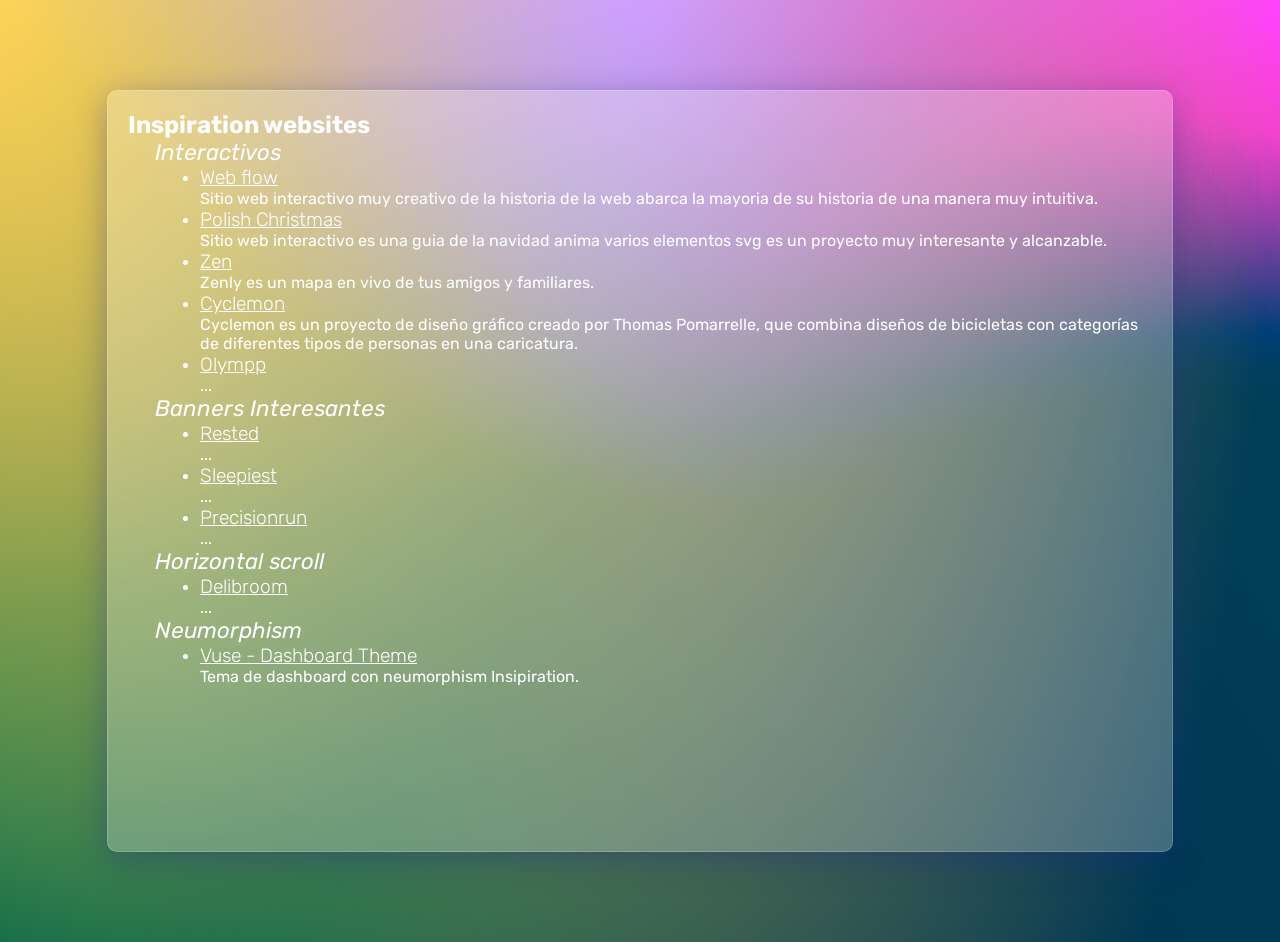
==== index.html @ c93330cb "add index" ====
<!DOCTYPE html>
<html lang="en">
<head>
    <meta charset="UTF-8">
    <meta http-equiv="X-UA-Compatible" content="IE=edge">
    <meta name="viewport" content="width=device-width, initial-scale=1.0">
    <link rel="stylesheet" href="css/styles.css">
    <title>Inspiration Websites</title>
</head>
<body>
    <div class="container">
        <div class="header">
            <h1>Inspiration websites</h1>
        </div>
        <div class="content">
            <ul>
                <h2>Interactivos</h2>
                <li>
                    <a target="_blank" href="https://webflow.com/ix2"><h3>Web flow</h3></a> 
                    <p>Sitio web interactivo muy creativo de la historia de la web abarca la mayoria de su historia de una manera muy intuitiva.</p>
                </li>
                <li>
                    <a target="_blank" href="http://polishchristmasguide.com/"><h3>Polish Christmas</h3></a>
                    <p>Sitio web interactivo es una guia de la navidad anima varios elementos svg es un proyecto muy interesante y alcanzable.</p>
                </li>
                <li>
                    <a target="_blank" href="https://zen.ly/"><h3>Zen</h3></a>
                    <p>Zenly es un mapa en vivo de tus amigos y familiares.</p>
                </li>
                <li>
                    <a target="_blank" href="http://www.cyclemon.com/"><h3>Cyclemon</h3></a>
                    <p>Cyclemon es un proyecto de diseño gráfico creado por Thomas Pomarrelle, que combina diseños de bicicletas con categorías de diferentes tipos de personas en una caricatura.</p>
                </li>
                <li>
                    <a target="_blank" href="https://olympp.fr/"><h3>Olympp</h3></a>
                    <p>...</p>
                </li>
                
               <h2>Banners Interesantes</h2>
               <li>
                    <a target="_blank" href="https://rested.co/"><h3>Rested</h3></a>
                    <p>...</p>
                </li>  
                <li>
                    <a target="_blank" href="https://www.sleepiest.com/"><h3>Sleepiest</h3></a>
                    <p>...</p>
                </li>
                <li>
                    <a target="_blank" href="https://precisionrun.com/"><h3>Precisionrun</h3></a>
                    <p>...</p>
                </li>   
                
                <h2>Horizontal scroll</h2>             
                <li>
                    <a target="_blank" href="https://delibroom.com/"><h3>Delibroom</h3></a>
                    <p>...</p>
                </li> 
                
                <h2>Neumorphism</h2>
                <li>
                    <a target="_blank" href="https://vuse-dark-preview.hexesis.com/dashboard/operational"><h3>Vuse - Dashboard Theme</h3></a>
                    <p>Tema de dashboard con neumorphism Insipiration.</p>
                </li>
            </ul>
        </div>
    </div>
</body>
</html>
---- css/styles.css ----
@import url('https://fonts.googleapis.com/css2?family=Rubik:ital,wght@0,300;0,400;0,500;0,600;0,700;0,800;0,900;1,300;1,400;1,500;1,600;1,700;1,800;1,900&display=swap');
*{
    box-sizing: 0;
    padding: 0;
    margin: 0;
    color: #fff;
    font-family: 'Rubik', sans-serif;
    font-size: 16px;
}
body{
    width: 100%;
    min-height: 100vh;
    background: linear-gradient(238.72deg, #FFB864 0%, #006C4C 100%), radial-gradient(100% 224.43% at 0% 0%, #FCC482 0%, #002E74 100%), linear-gradient(121.28deg, #FFEAB6 0%, #00563C 100%), linear-gradient(229.79deg, #7534FF 0%, #248900 94.19%), radial-gradient(56.26% 101.79% at 50% 0%, #8F00FF 0%, #493500 100%), linear-gradient(65.05deg, #6F0072 0%, #FFD600 100%);
    background-blend-mode: overlay, screen, color-burn, hard-light, screen, normal;
    display: flex;
    justify-content: center;
    align-items: center;
}
.container{
    width: 80%;
    min-height: 80vh;
    background: rgba( 255, 255, 255, 0.25 );
    box-shadow: 0 8px 32px 0 rgba( 31, 38, 135, 0.37 );
    backdrop-filter: blur( 4px );
    -webkit-backdrop-filter: blur( 4px );
    border-radius: 10px;
    border: 1px solid rgba( 255, 255, 255, 0.18 );
    padding: 20px;
    margin: 10vh 0;
}

h1{
    font-size: 1.5em;
}
h2{
    font-size: 1.4em;
    font-weight: 400;
    font-style: italic;
}
h3{
    font-weight: 100;
    font-size: 1.2em;
}
.content li{
    margin-left: 5vh;
}
.content ul{
    margin-left: 3vh;
}
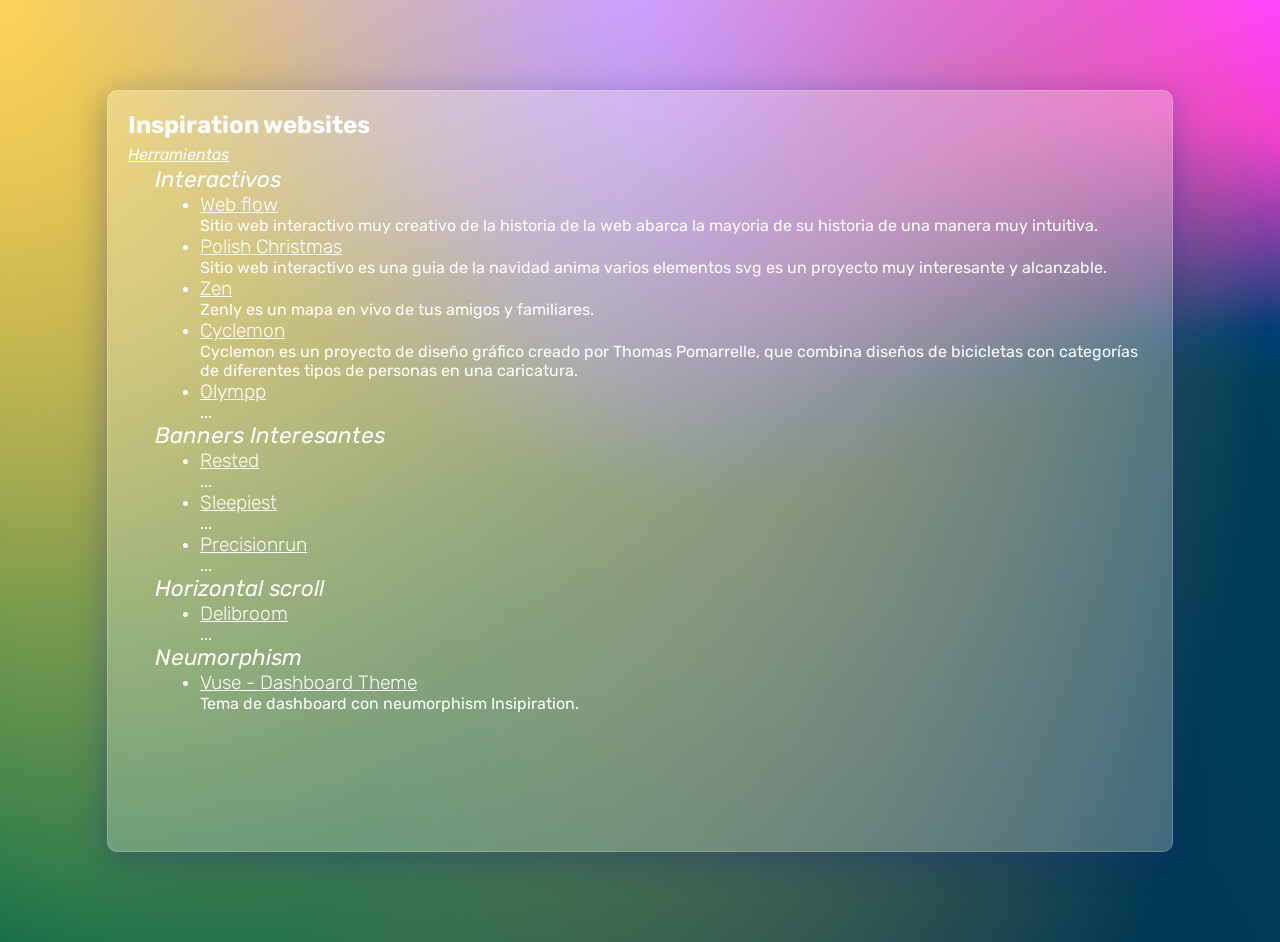
==== commit 31a7efc3: "add link tools" ====
--- a/index.html
+++ b/index.html
@@ -11,6 +11,7 @@
     <div class="container">
         <div class="header">
             <h1>Inspiration websites</h1>
+            <h2><a href="herramientas.html">Herramientas</a></h2>
         </div>
         <div class="content">
             <ul>
